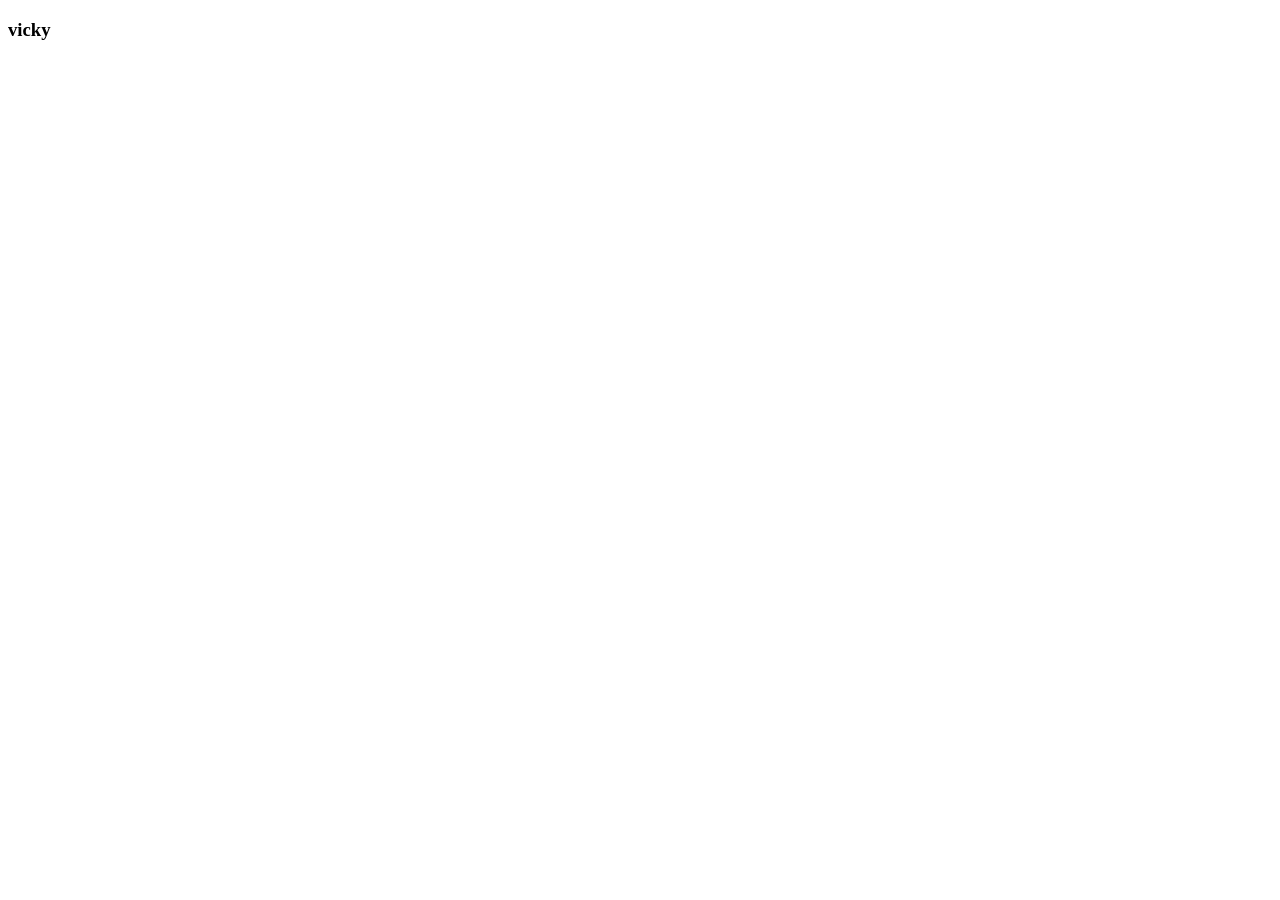
==== practice.html @ f8a9cf42 "today" ====
<!DOCTYPE html>
<html lang="en">
<head>
    <meta charset="UTF-8">
    <meta name="viewport" content="width=device-width, initial-scale=1.0">
    <title>Document</title>
</head>
<body>
    
    <div>
        <h3>vicky</h3>
    </div>
</body>
</html>
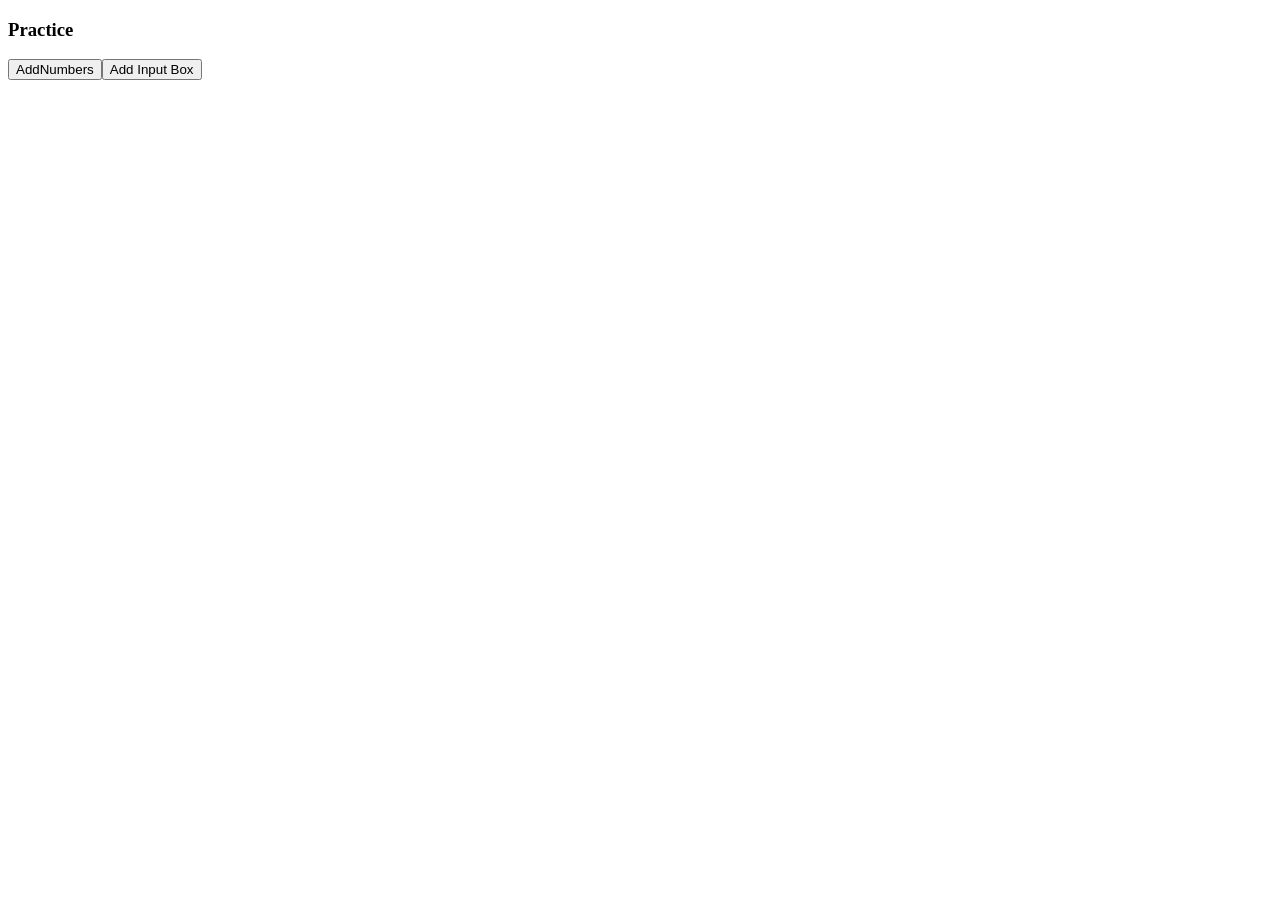
==== commit 7aaef1e1: "NEW PROGRAM" ====
--- a/practice.html
+++ b/practice.html
@@ -8,7 +8,8 @@
 <body>
     
     <div>
-        <h3>vicky</h3>
+        <h3>Practice</h3>
     </div>
+    <script src="index.js"></script>
 </body>
 </html>
